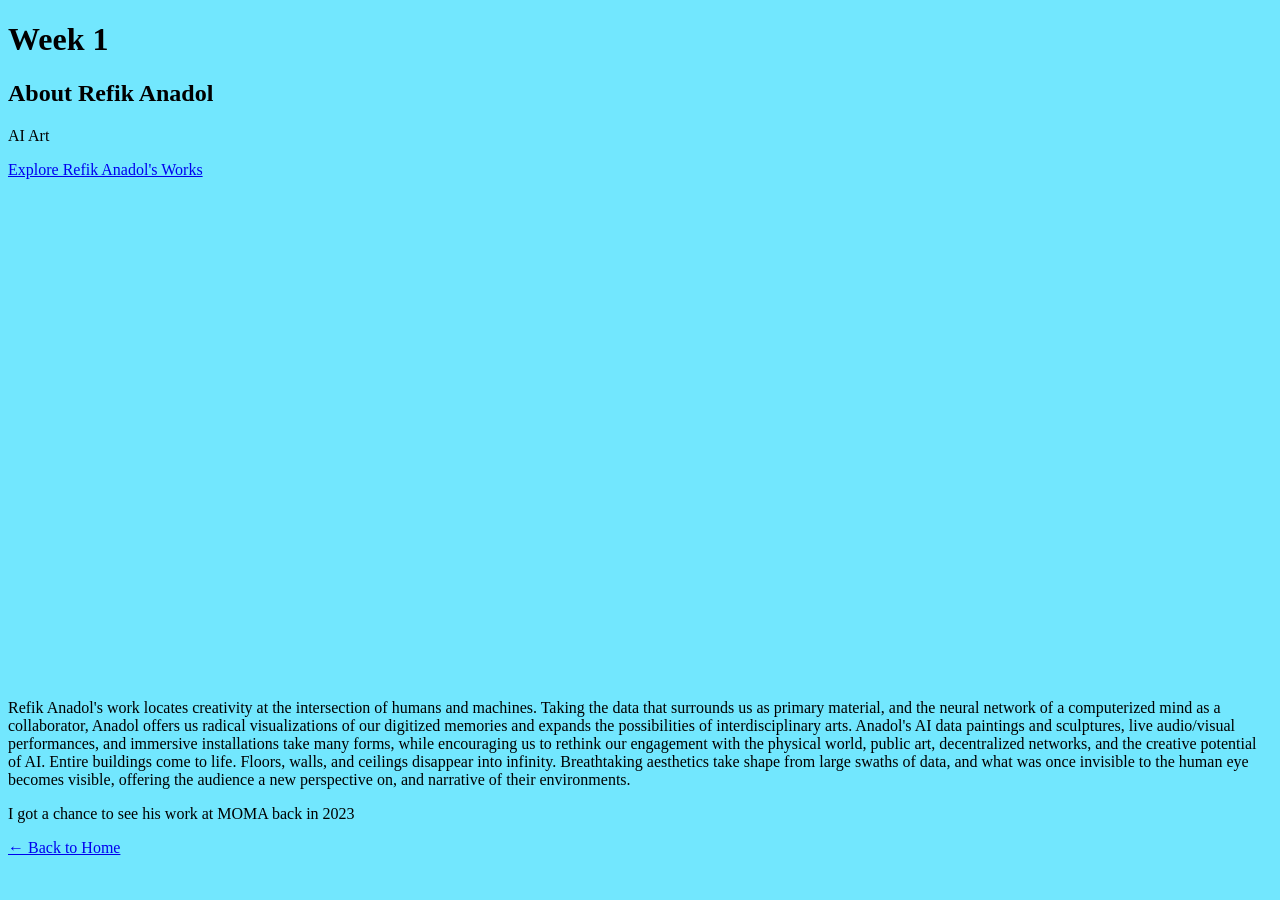
==== week1.html @ 56d58770 "Create portfolio page and Week 1" ====
<!DOCTYPE html>
<html>
<head>
    <title>Week 1</title>
    <link rel="stylesheet" href="style.css">
</head>

<body>
    <h1>Week 1</h1>
    <h2>About  Refik Anadol</h2>
    <p> AI Art </p>
<a href="https://refikanadol.com/works/" target="_blank">
  Explore Refik Anadol's Works</a>
<iframe src="https://www.youtube.com/watch?v=ZoWp9r1lIT4&t=3s"
  width="100%"
  height="500"
  frameborder="0"
  allow="autoplay; fullscreen"
  allowfullscreen> </iframe>
    <p>Refik Anadol's work locates creativity at the intersection of humans and machines. Taking the data that surrounds us as primary material, and the neural network of a computerized mind as a collaborator, Anadol offers us radical visualizations of our digitized memories and expands the possibilities of interdisciplinary arts. Anadol's AI data paintings and sculptures, live audio/visual performances, and immersive installations take many forms, while encouraging us to rethink our engagement with the physical world, public art, decentralized networks, and the creative potential of AI. Entire buildings come to life. Floors, walls, and ceilings disappear into infinity. Breathtaking aesthetics take shape from large swaths of data, and what was once invisible to the human eye becomes visible, offering the audience a new perspective on, and narrative of their environments.</p>
    <p>I got a chance to see his work at MOMA back in 2023</p>
</body>

<a href="index.html">← Back to Home</a>

</html>
---- style.css ----
body{background-color: rgb(114, 231, 254); text-decoration-color: color-mix(in hsl shorter hue, color percentage, color percentage);}
head{font-family:"Lora", serif;}
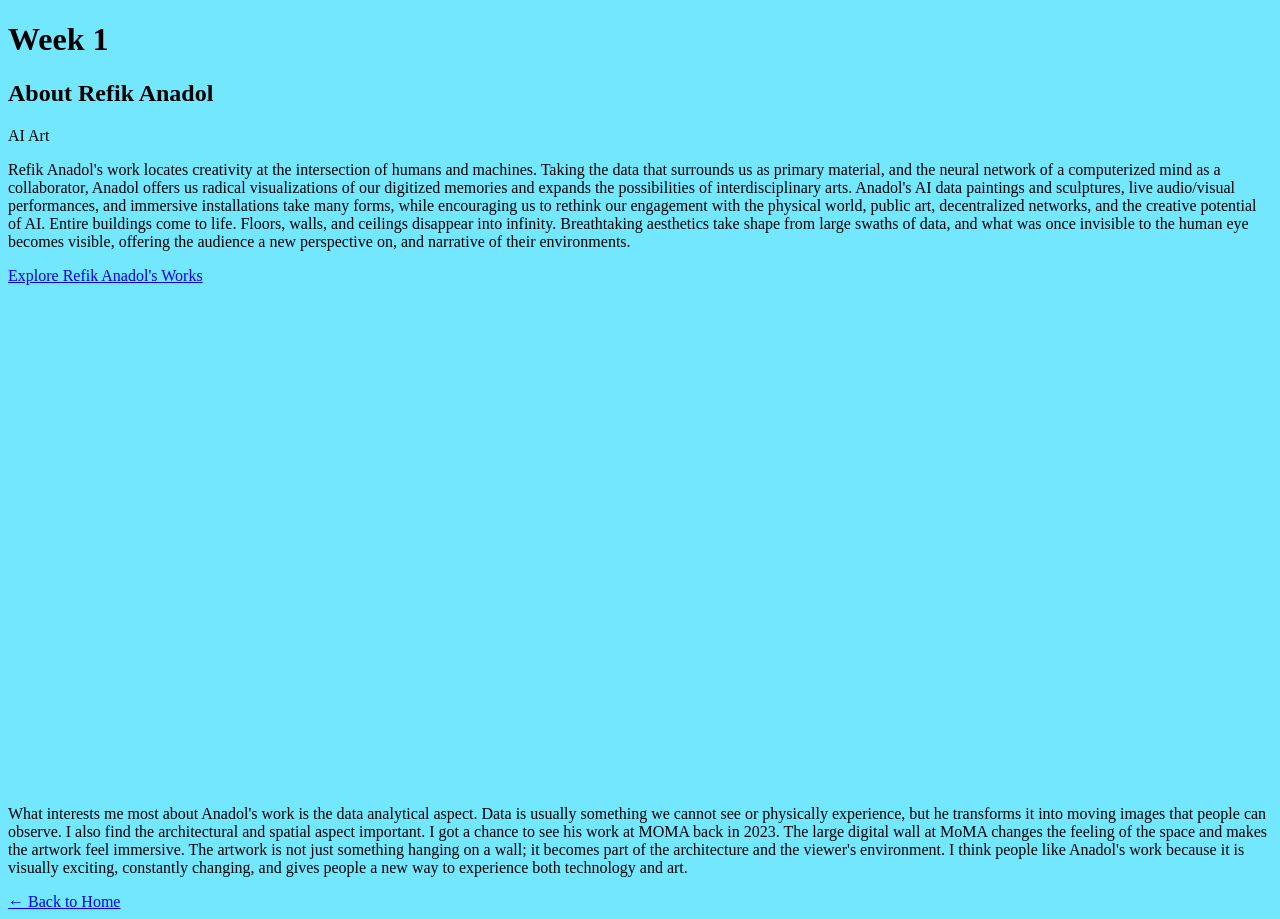
==== commit 9aebeb0d: "Update week1.html" ====
--- a/week1.html
+++ b/week1.html
@@ -9,16 +9,16 @@
     <h1>Week 1</h1>
     <h2>About  Refik Anadol</h2>
     <p> AI Art </p>
+    <p>Refik Anadol's work locates creativity at the intersection of humans and machines. Taking the data that surrounds us as primary material, and the neural network of a computerized mind as a collaborator, Anadol offers us radical visualizations of our digitized memories and expands the possibilities of interdisciplinary arts. Anadol's AI data paintings and sculptures, live audio/visual performances, and immersive installations take many forms, while encouraging us to rethink our engagement with the physical world, public art, decentralized networks, and the creative potential of AI. Entire buildings come to life. Floors, walls, and ceilings disappear into infinity. Breathtaking aesthetics take shape from large swaths of data, and what was once invisible to the human eye becomes visible, offering the audience a new perspective on, and narrative of their environments.</p>
 <a href="https://refikanadol.com/works/" target="_blank">
   Explore Refik Anadol's Works</a>
-<iframe src="https://www.youtube.com/watch?v=ZoWp9r1lIT4&t=3s"
+<iframe src="https://www.youtube.com/embed/ZoWp9r1lIT4&t=3s"
   width="100%"
   height="500"
   frameborder="0"
   allow="autoplay; fullscreen"
-  allowfullscreen> </iframe>
-    <p>Refik Anadol's work locates creativity at the intersection of humans and machines. Taking the data that surrounds us as primary material, and the neural network of a computerized mind as a collaborator, Anadol offers us radical visualizations of our digitized memories and expands the possibilities of interdisciplinary arts. Anadol's AI data paintings and sculptures, live audio/visual performances, and immersive installations take many forms, while encouraging us to rethink our engagement with the physical world, public art, decentralized networks, and the creative potential of AI. Entire buildings come to life. Floors, walls, and ceilings disappear into infinity. Breathtaking aesthetics take shape from large swaths of data, and what was once invisible to the human eye becomes visible, offering the audience a new perspective on, and narrative of their environments.</p>
-    <p>I got a chance to see his work at MOMA back in 2023</p>
+  allowfullscreen> </iframe> 
+  <p>What interests me most about Anadol's work is the data analytical aspect. Data is usually something we cannot see or physically experience, but he transforms it into moving images that people can observe. I also find the architectural and spatial aspect important. I got a chance to see his work at MOMA back in 2023. The large digital wall at MoMA changes the feeling of the space and makes the artwork feel immersive. The artwork is not just something hanging on a wall; it becomes part of the architecture and the viewer's environment. I think people like Anadol's work because it is visually exciting, constantly changing, and gives people a new way to experience both technology and art.</p>
 </body>
 
 <a href="index.html">← Back to Home</a>
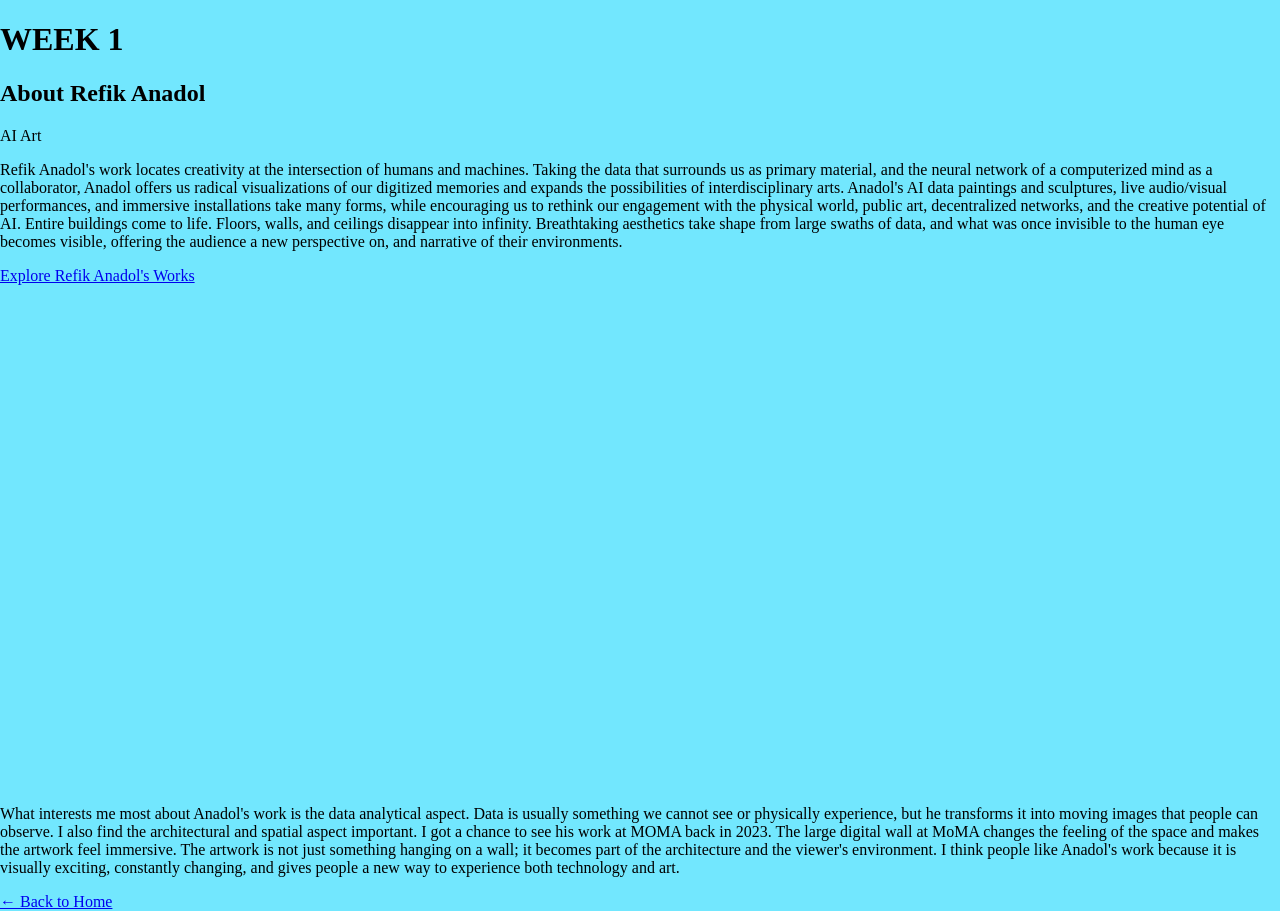
==== commit 15ccb027: "Update week1.html" ====
--- a/week1.html
+++ b/week1.html
@@ -6,13 +6,13 @@
 </head>
 
 <body>
-    <h1>Week 1</h1>
+    <h1>WEEK 1</h1>
     <h2>About  Refik Anadol</h2>
     <p> AI Art </p>
     <p>Refik Anadol's work locates creativity at the intersection of humans and machines. Taking the data that surrounds us as primary material, and the neural network of a computerized mind as a collaborator, Anadol offers us radical visualizations of our digitized memories and expands the possibilities of interdisciplinary arts. Anadol's AI data paintings and sculptures, live audio/visual performances, and immersive installations take many forms, while encouraging us to rethink our engagement with the physical world, public art, decentralized networks, and the creative potential of AI. Entire buildings come to life. Floors, walls, and ceilings disappear into infinity. Breathtaking aesthetics take shape from large swaths of data, and what was once invisible to the human eye becomes visible, offering the audience a new perspective on, and narrative of their environments.</p>
 <a href="https://refikanadol.com/works/" target="_blank">
   Explore Refik Anadol's Works</a>
-<iframe src="https://www.youtube.com/embed/ZoWp9r1lIT4&t=3s"
+<iframe src="https://www.youtube.com/embed/I-EIVlHvHRM"
   width="100%"
   height="500"
   frameborder="0"
--- a/style.css
+++ b/style.css
@@ -1,2 +1,2 @@
-body{background-color: rgb(114, 231, 254); text-decoration-color: color-mix(in hsl shorter hue, color percentage, color percentage);}
+body{background-color: rgb(114, 231, 254); text-decoration-color: color-mix(in hsl shorter hue, color percentage, color percentage 50); margin: auto;}
 head{font-family:"Lora", serif;}
